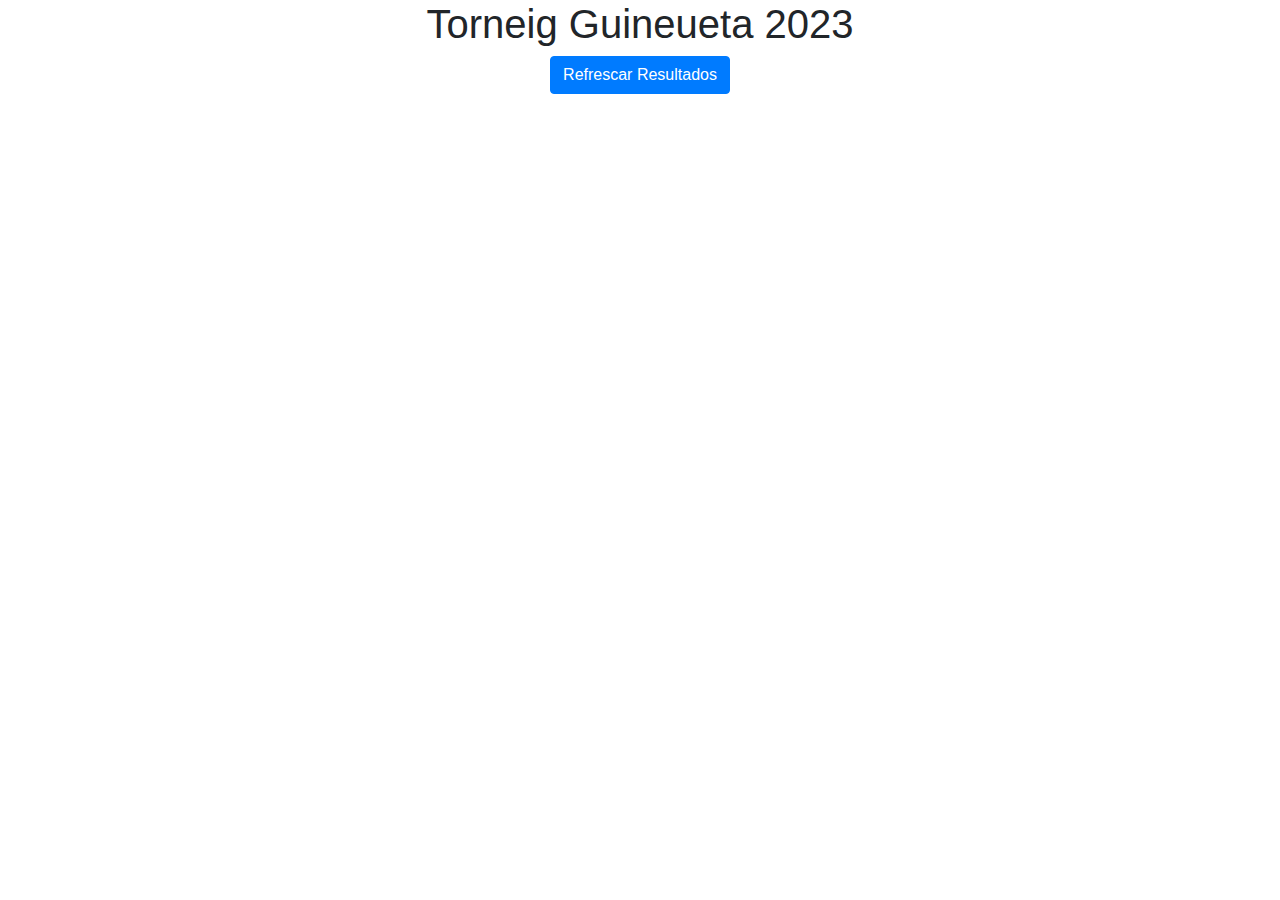
==== client/index.html @ 8ed1b405 "Update index.html" ====
<!DOCTYPE html>
<html lang="en">

<head>
  <meta charset="UTF-8">
  <meta name="viewport" content="width=device-width, initial-scale=1.0">
  <title>Resultados del Torneo</title>
  <link rel="icon" type="image/x-icon" href="/img/favicon.ico">
  <link rel="stylesheet" href="https://stackpath.bootstrapcdn.com/bootstrap/4.3.1/css/bootstrap.min.css">
  <link rel="stylesheet" href="css/styles.css">
</head>

<body>
  <div class="container text-center">
    <h1>Torneig Guineueta 2023</h1>
    <div class="card-deck">
      <div class="row" id="resultados"></div>
    </div>
    <button id="refrescar" class="btn btn-primary text-center">Refrescar Resultados</button>
  </div>

  <script src="https://code.jquery.com/jquery-3.3.1.slim.min.js"></script>
  <script src="https://cdnjs.cloudflare.com/ajax/libs/popper.js/1.14.7/umd/popper.min.js"></script>
  <script src="https://stackpath.bootstrapcdn.com/bootstrap/4.3.1/js/bootstrap.min.js"></script>
  <script src="js/main.js"></script>
</body>

</html>
---- client/css/styles.css ----
.resultado {
    display: flex;
    flex-direction: column;
    align-items: center;
    justify-content: center;
    border-radius: 15px;
    width: 80px;
    height: 80px;
    font-size: 2rem;
    font-weight: bold;
    text-align: center;
    color: #fff;
    margin: 5px;
}

.ganador {
    background-color: #28a745 !important;
}

.perdedor {
    background-color: #dc3545 !important;
}

.empate {
    background-color: #dca235 !important;
}

.puntos {
    background-color: #2c2e2b !important;
}
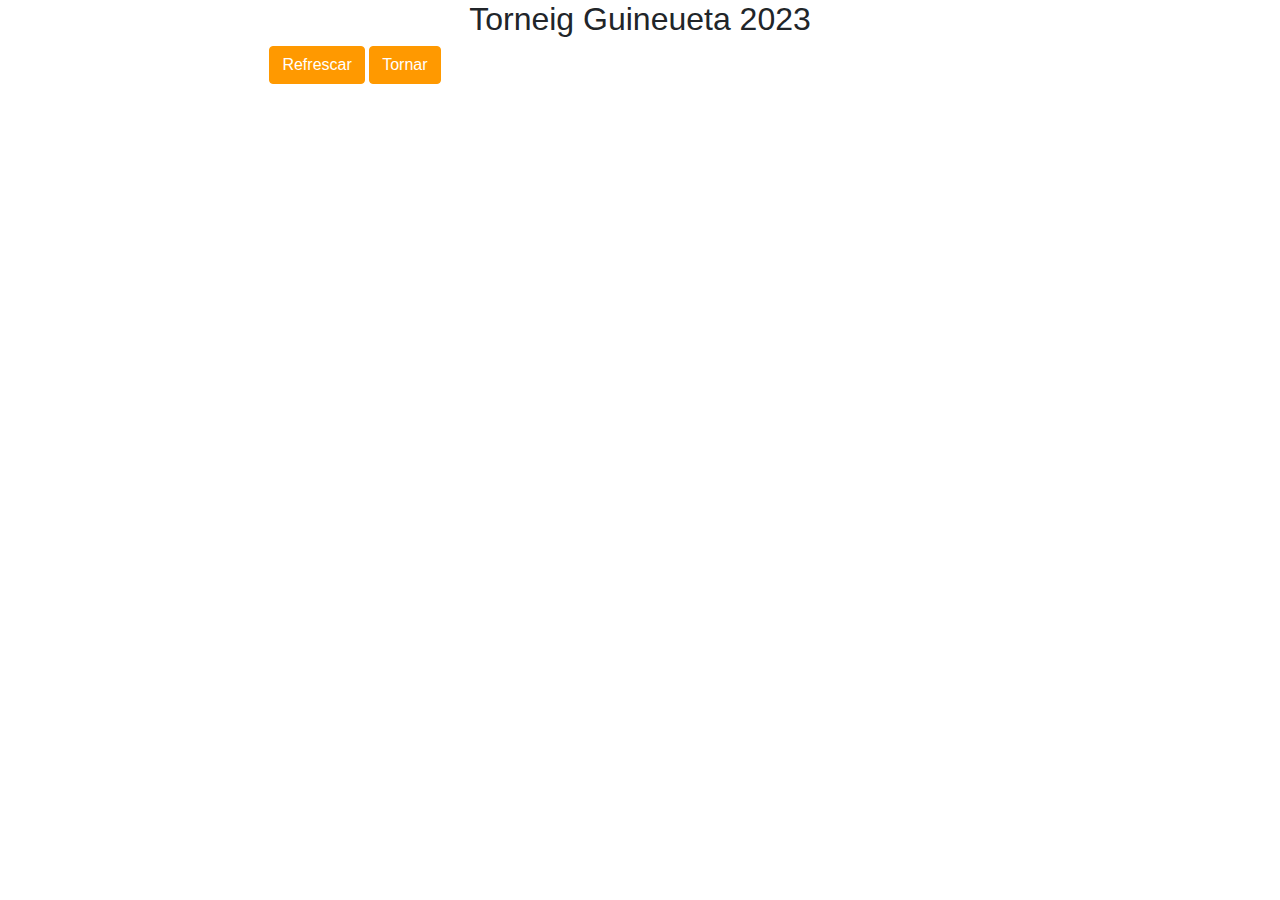
==== commit b7884fe7: "alinear botones refrescar volver" ====
--- a/client/index.html
+++ b/client/index.html
@@ -5,9 +5,10 @@
   <meta charset="UTF-8">
   <meta name="viewport" content="width=device-width, initial-scale=1.0">
   <title>Resultados del Torneo</title>
-  <link rel="icon" type="image/x-icon" href="/img/favicon.ico">
+  <link rel="icon" type="image/x-icon" href="../client/img/favicon.ico">
   <link rel="stylesheet" href="https://stackpath.bootstrapcdn.com/bootstrap/4.3.1/css/bootstrap.min.css">
   <link rel="stylesheet" href="css/styles.css">
+  <link rel="stylesheet" href="css/default.css">
 </head>
 
 <body>
@@ -16,13 +17,23 @@
     <div class="card-deck">
       <div class="row" id="resultados"></div>
     </div>
-    <button id="refrescar" class="btn btn-primary text-center">Refrescar Resultados</button>
+    <div class="row" id="botones">
+      <div class="col-sm-6">
+        <button id="refrescar" class="btn btn-primary text-center">Refrescar</button>
+        <a href="default.html" class="btn btn-primary text-center">Tornar</a>
+      </div>
+    </div>
+  </div>
+  
+    
   </div>
 
   <script src="https://code.jquery.com/jquery-3.3.1.slim.min.js"></script>
   <script src="https://cdnjs.cloudflare.com/ajax/libs/popper.js/1.14.7/umd/popper.min.js"></script>
   <script src="https://stackpath.bootstrapcdn.com/bootstrap/4.3.1/js/bootstrap.min.js"></script>
+  <script src="js/common.js"></script>
   <script src="js/main.js"></script>
+  
 </body>
 
 </html>
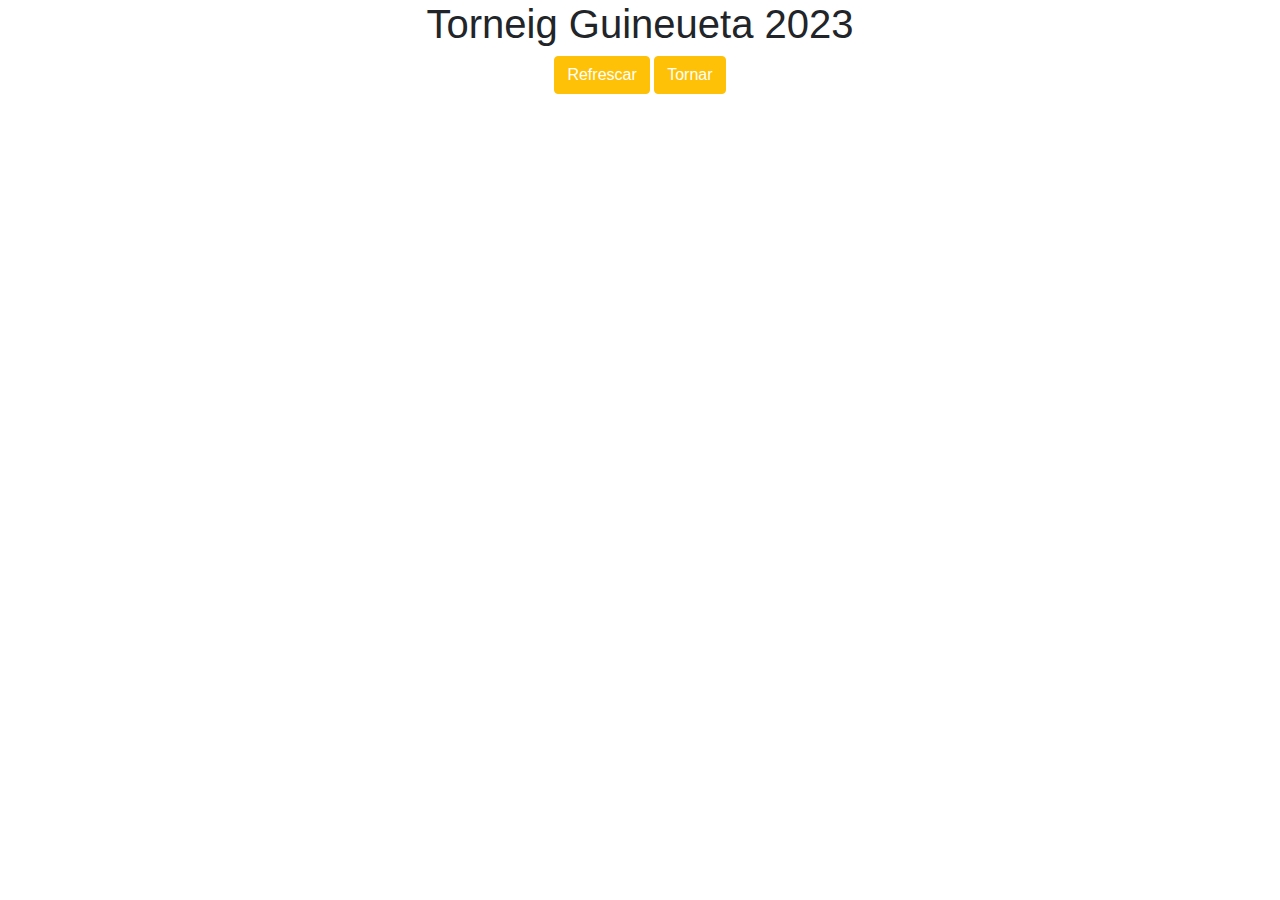
==== commit 61f3b5d9: "Merge pull request #14 from guineorg/main" ====
--- a/client/index.html
+++ b/client/index.html
@@ -8,7 +8,6 @@
   <link rel="icon" type="image/x-icon" href="../client/img/favicon.ico">
   <link rel="stylesheet" href="https://stackpath.bootstrapcdn.com/bootstrap/4.3.1/css/bootstrap.min.css">
   <link rel="stylesheet" href="css/styles.css">
-  <link rel="stylesheet" href="css/default.css">
 </head>
 
 <body>
@@ -17,10 +16,10 @@
     <div class="card-deck">
       <div class="row" id="resultados"></div>
     </div>
-    <div class="row" id="botones">
-      <div class="col-sm-6">
-        <button id="refrescar" class="btn btn-primary text-center">Refrescar</button>
-        <a href="default.html" class="btn btn-primary text-center">Tornar</a>
+    <div class="row justify-content-center" id="botones">
+      <div class="col-6">
+        <button id="refrescar" class="btn btn-warning text-white mb-3 text-center">Refrescar</button>
+        <a href="default.html" class="btn btn-warning text-white mb-3 text-center">Tornar</a>
       </div>
     </div>
   </div>
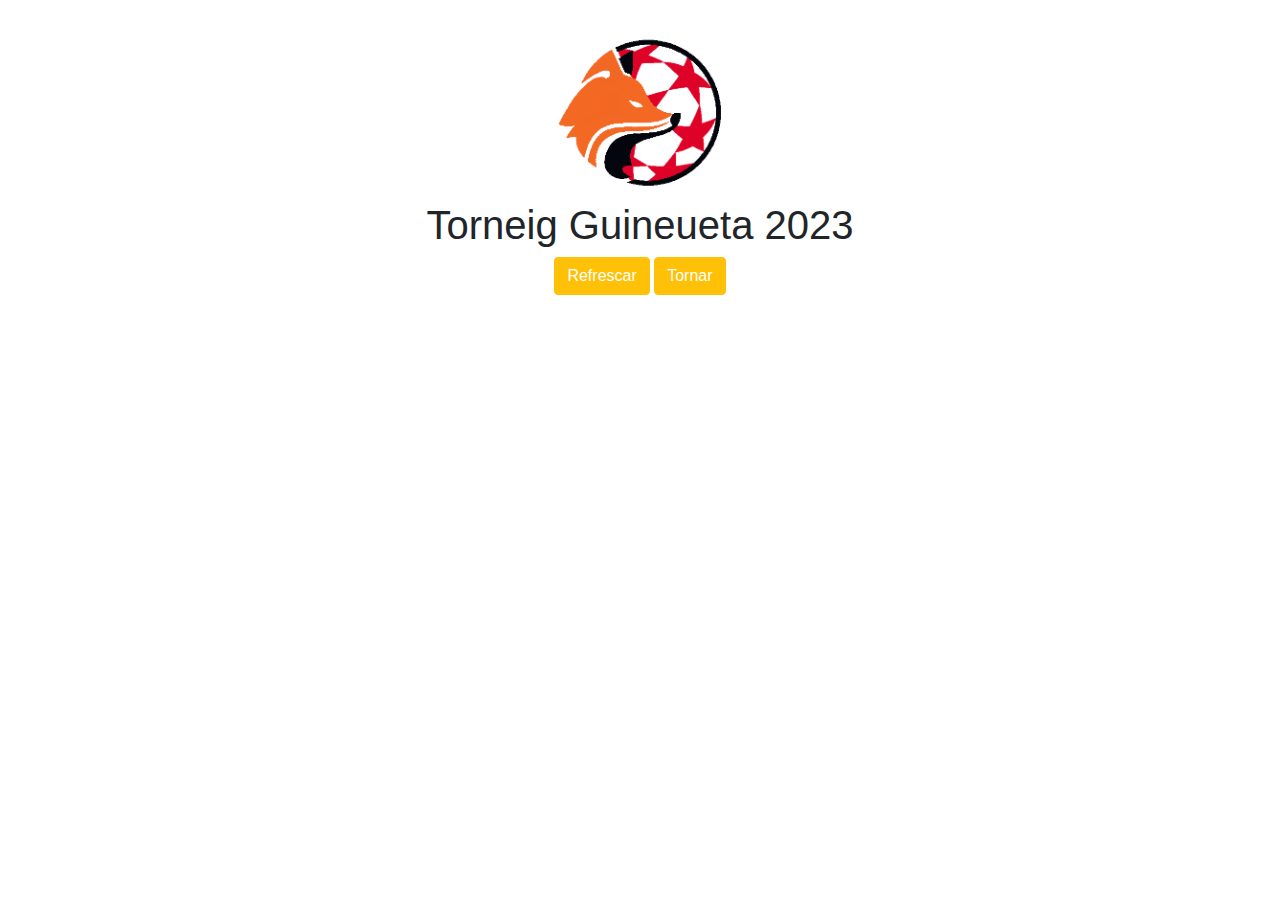
==== commit 0c4d1d31: "logos hecho" ====
--- a/client/index.html
+++ b/client/index.html
@@ -9,9 +9,33 @@
   <link rel="stylesheet" href="https://stackpath.bootstrapcdn.com/bootstrap/4.3.1/css/bootstrap.min.css">
   <link rel="stylesheet" href="css/styles.css">
 </head>
+<style>
+  .Profes{background-color: rgb(202, 87, 72);border-radius: 10px;}
+  .Comodin{background-color: rgb(213, 96, 228); border-radius: 10px;}
+  .DAW{background-color: rgb(185, 183, 189);border-radius: 10px; }
+  .DAWT{background-color: rgb(18, 70, 168); border-radius: 10px;}
+  .ASIX{background-color: rgb(93, 181, 240);border-radius: 10px;}
+  .ASIXT{background-color: rgb(0, 0, 0); border-radius: 10px; color:white;}
+
+  
+
+
+  @media only screen and (max-width: 600px) {
+  body {
+    .resultado.DAWT{min-width: 100%;}
+    .resultado.ASIX{min-width: 100%;}
+    .resultado.ASIXT{min-width: 100%;}
+    .resultado.Comodin{min-width: 100%;}
+    .resultado.Profes{min-width: 100%;}
+    .resultado.DAW{min-width: 100%;}
+  }
+}
+
+</style>
 
 <body>
   <div class="container text-center">
+    <img class="logo_tor" width="200px" src="img/Logos/logo-main.PNG" alt="Main-Logo">
     <h1>Torneig Guineueta 2023</h1>
     <div class="card-deck">
       <div class="row" id="resultados"></div>
@@ -32,7 +56,6 @@
   <script src="https://stackpath.bootstrapcdn.com/bootstrap/4.3.1/js/bootstrap.min.js"></script>
   <script src="js/common.js"></script>
   <script src="js/main.js"></script>
-  
 </body>
 
 </html>
--- a/client/css/styles.css
+++ b/client/css/styles.css
@@ -25,6 +25,9 @@
     background-color: #dca235 !important;
 }
 
+
+.logo-tor{width: 100px;}
+
 .puntos {
     background-color: #2c2e2b !important;
 }